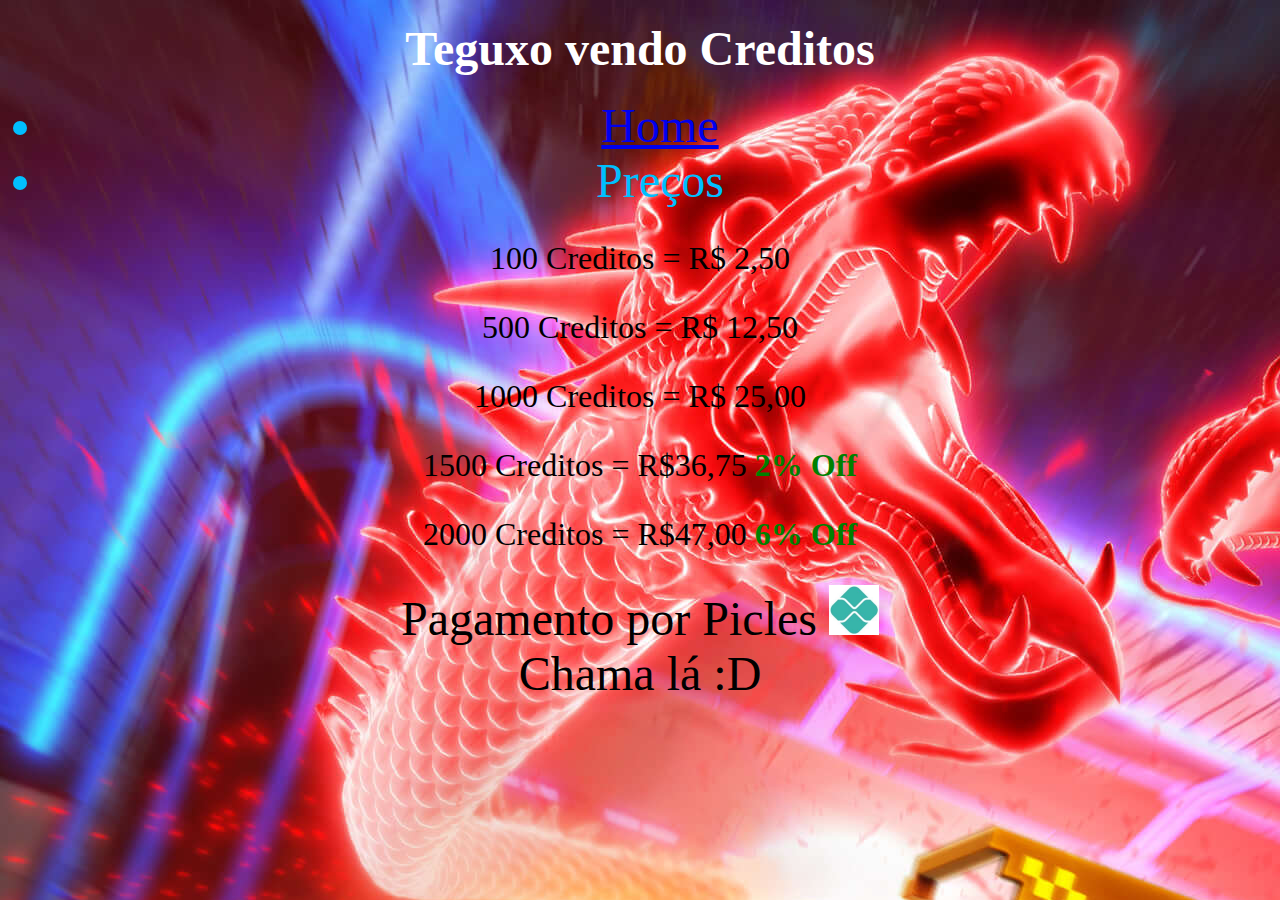
==== precos.html @ 289a8aad "a" ====
<!DOCTYPE html>
<html lang="en">
<head>
    <meta charset="UTF-8">
    <meta http-equiv="X-UA-Compatible" content="IE=edge">
    <meta name="viewport" content="width=device-width, initial-scale=1.0">
    <title>Creditos Rocket League</title>
    <link rel="stylesheet" type="text/css" href="background2.css"
</head>
<body>
    <div id="background">
    </div>
    <header>
        <div>
        <h1><font color="white"><font size="+4"><center>
            Teguxo vendo Creditos
        </center></font></font></h1>
        </div>
            <nav>
                <div>
                <ul>
                    <font color="DeepSkyBlue"><font size="+5"><center>
                    <li><a href="/index.html"> Home</li></a>
                    <li>Preços</li>
                </font></font></center>
                </div>
                </ul>
            </nav>
    </header>

    <div id="texto"><font size="+3">
        <p>
            100 Creditos = R$ 2,50
        </p>
        <p>
            500 Creditos = R$ 12,50
        </p>
        <p>
            1000 Creditos = R$ 25,00
        </p>
        <p>
            1500 Creditos = R$36,75 <font color="Green"><b> 2% Off </b></font>
        </p>
        <p>
            2000 Creditos = R$47,00 <font color="Green"><b> 6% Off</b></font>
        </p>
        <p> <font size="+5">
            Pagamento por Picles <img src="/img/pix.jfif" style="width: 50px;" style="height 50px;"><br>
            Chama lá :D
        </p>

    </font></font></div>
</body>
</html>
---- background2.css ----
body {
    width: auto;
    height: auto;
    background-image: url(/img/back2.jpg);
}
#texto{

}
p{
    text-align: center;
}
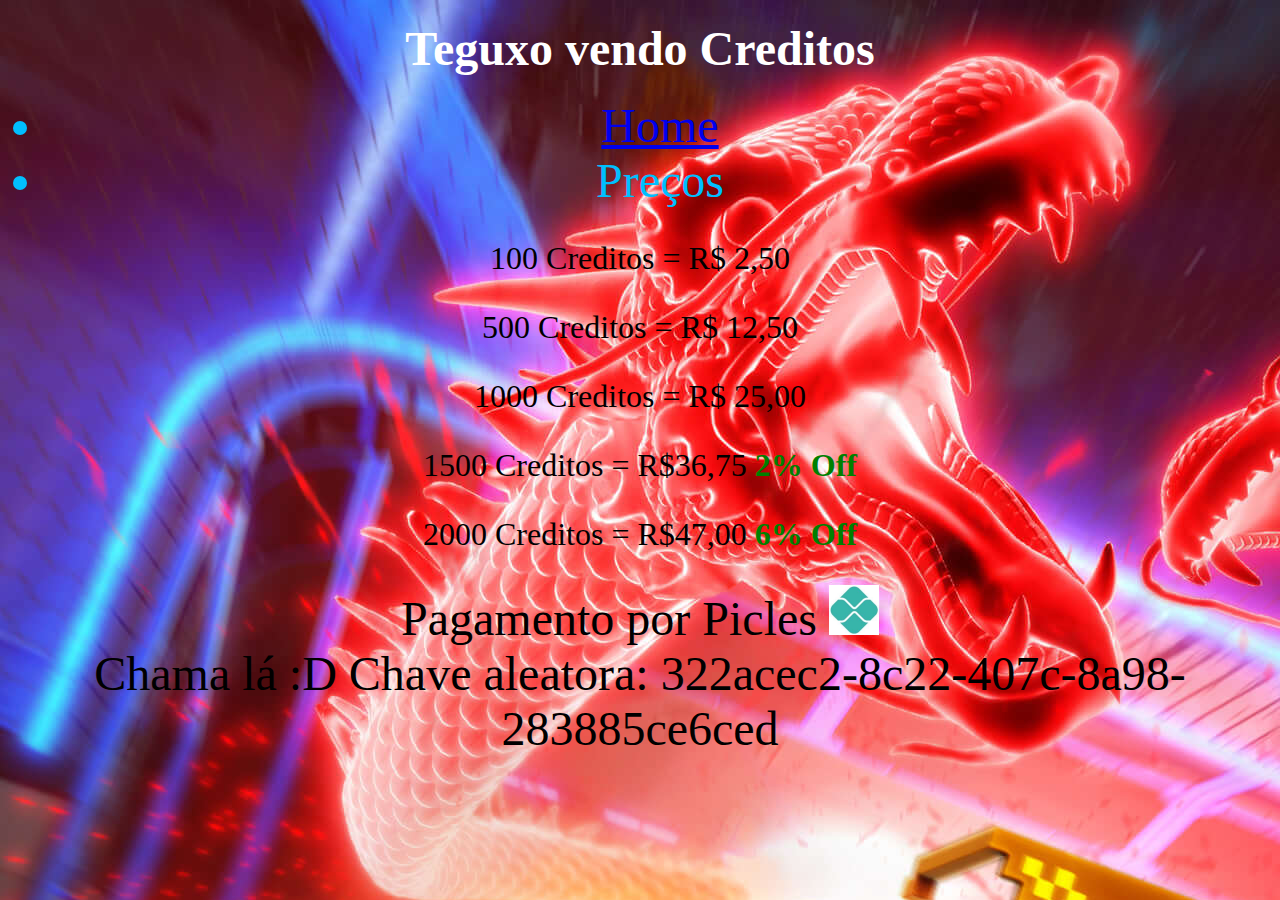
==== commit 6ab5fdc8: "add chave pix" ====
--- a/precos.html
+++ b/precos.html
@@ -20,7 +20,7 @@
                 <div>
                 <ul>
                     <font color="DeepSkyBlue"><font size="+5"><center>
-                    <li><a href="/index.html"> Home</li></a>
+                    <li><a href="index.html"> Home</li></a>
                     <li>Preços</li>
                 </font></font></center>
                 </div>
@@ -47,6 +47,7 @@
         <p> <font size="+5">
             Pagamento por Picles <img src="/img/pix.jfif" style="width: 50px;" style="height 50px;"><br>
             Chama lá :D
+            Chave aleatora: 322acec2-8c22-407c-8a98-283885ce6ced
         </p>
 
     </font></font></div>
--- a/background2.css
+++ b/background2.css
@@ -2,10 +2,8 @@
     width: auto;
     height: auto;
     background-image: url(/img/back2.jpg);
-}
-#texto{
+    
 
-}
 p{
     text-align: center;
 }